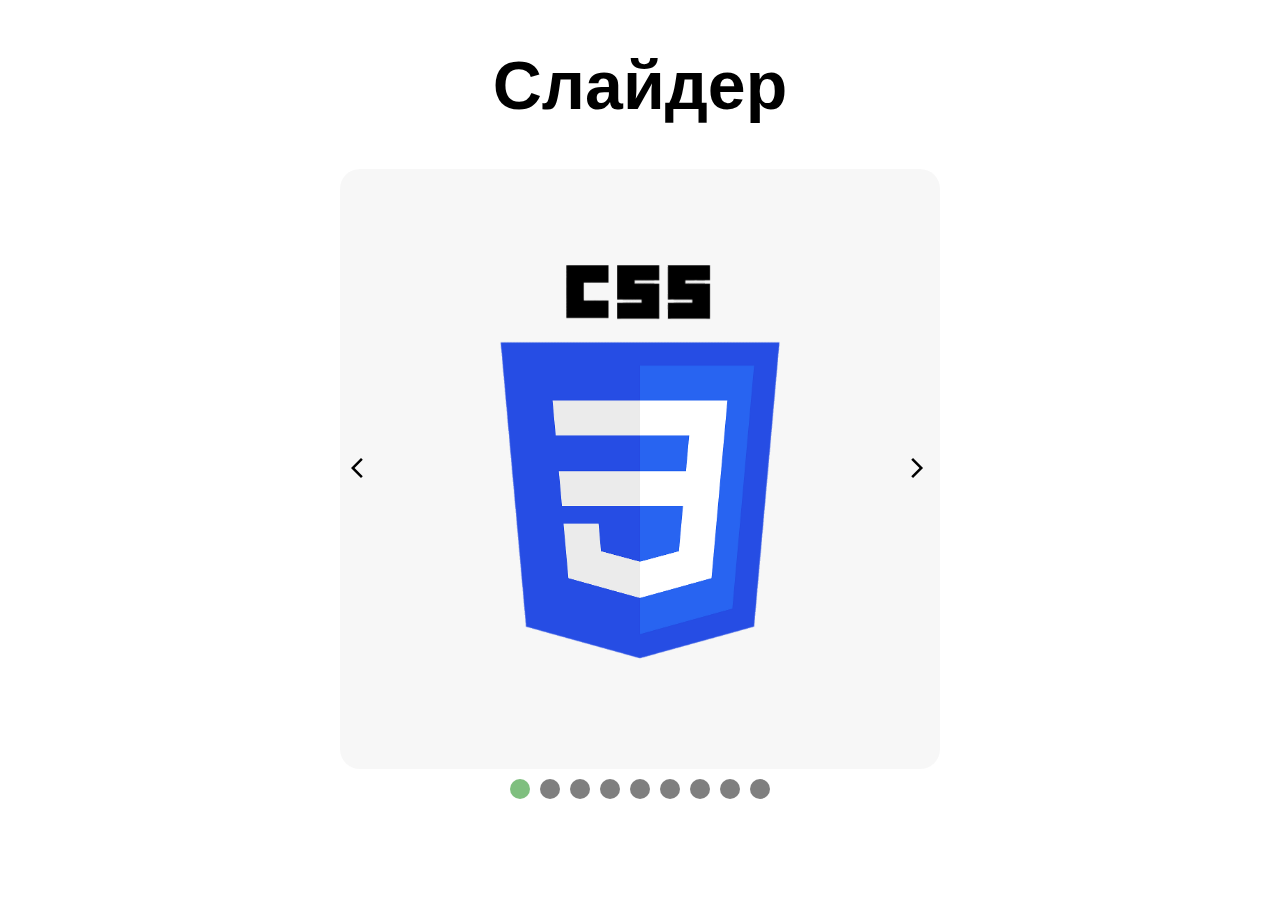
==== JavaScript/slider.html @ 386d050b "Add files via upload" ====
<!DOCTYPE html>
<html lang="en">
  <head>
    <meta charset="UTF-8" />
    <meta name="viewport" content="width=device-width, initial-scale=1.0" />
    <title>Slider</title>
    <link rel="stylesheet" href="style.css" />
    <link rel="stylesheet" href="text.css" />
  </head>
  <body>
    <header class="header"><h1 class="text-68">Слайдер</h1></header>
    <main class="main">
      <div class="container">
        <button class="control" id="back-control">
          <img src="./public/assets/icons/arrow_back.svg" alt="Back" />
        </button>
        <div class="slider">
          <img src="./public/assets/img/slide1.png" class="slide" />
          <img src="./public/assets/img/slide2.png" alt="excel" class="slide" />
          <img
            src="./public/assets/img/slide3.png"
            alt="github"
            class="slide"
          />
          <img src="./public/assets/img/slide4.png" alt="jest" class="slide" />
          <img src="./public/assets/img/slide5.png" alt="js" class="slide" />
          <img src="./public/assets/img/slide6.png" alt="node" class="slide" />
          <img
            src="./public/assets/img/slide7.png"
            alt="react native"
            class="slide"
          />
          <img
            src="./public/assets/img/slide8.png"
            alt="vs code"
            class="slide"
          />
          <img src="./public/assets/img/slide9.png" alt="word" class="slide" />
        </div>
        <button class="control" id="forward-control">
          <img src="./public/assets/icons/arrow_forward.svg" alt="Forward" />
        </button>
      </div>
      <div id="dots-container" class="dots-container"></div>
    </main>
    <script src="./slider.js"></script>
  </body>
</html>
---- JavaScript/style.css ----
.header {
  text-align: center;
}

.main {
  margin: 0 auto;
}

.control {
  background-color: transparent;
  border: 0;
}

.control:hover {
  cursor: pointer;
}

.container {
  display: flex;
  justify-content: space-around;
  align-items: center;
  margin: 10px auto;
  width: 600px;
  height: 600px;
  background-color: rgba(230, 230, 230, 0.3);
  border-radius: 20px;
}

.dots-container {
  display: flex;
  justify-content: center;
  align-items: center;
}

.dot {
  height: 20px;
  width: 20px;
  border-radius: 50%;
  background-color: rgba(0, 0, 0, 0.5);
  cursor: pointer;
  margin: 0 5px;
  user-select: none;
}

.active {
  background-color: rgba(0, 128, 0, 0.5);
}

.slide {
  display: none;
  position: absolute;
  width: 300px;
  left: 0px;
  padding-left: 100px;
  user-select: none;
}

.slider {
  position: relative;
  display: flex;
  align-items: center;
  overflow: hidden;
  height: 600px;
  width: 500px;
}

#slide {
  display: none;
  width: 60%;
}
---- JavaScript/text.css ----
* {
  font-family: Arial, Helvetica, sans-serif;
}

.text-68 {
  font-size: 68px;
  font-family: 700;
}
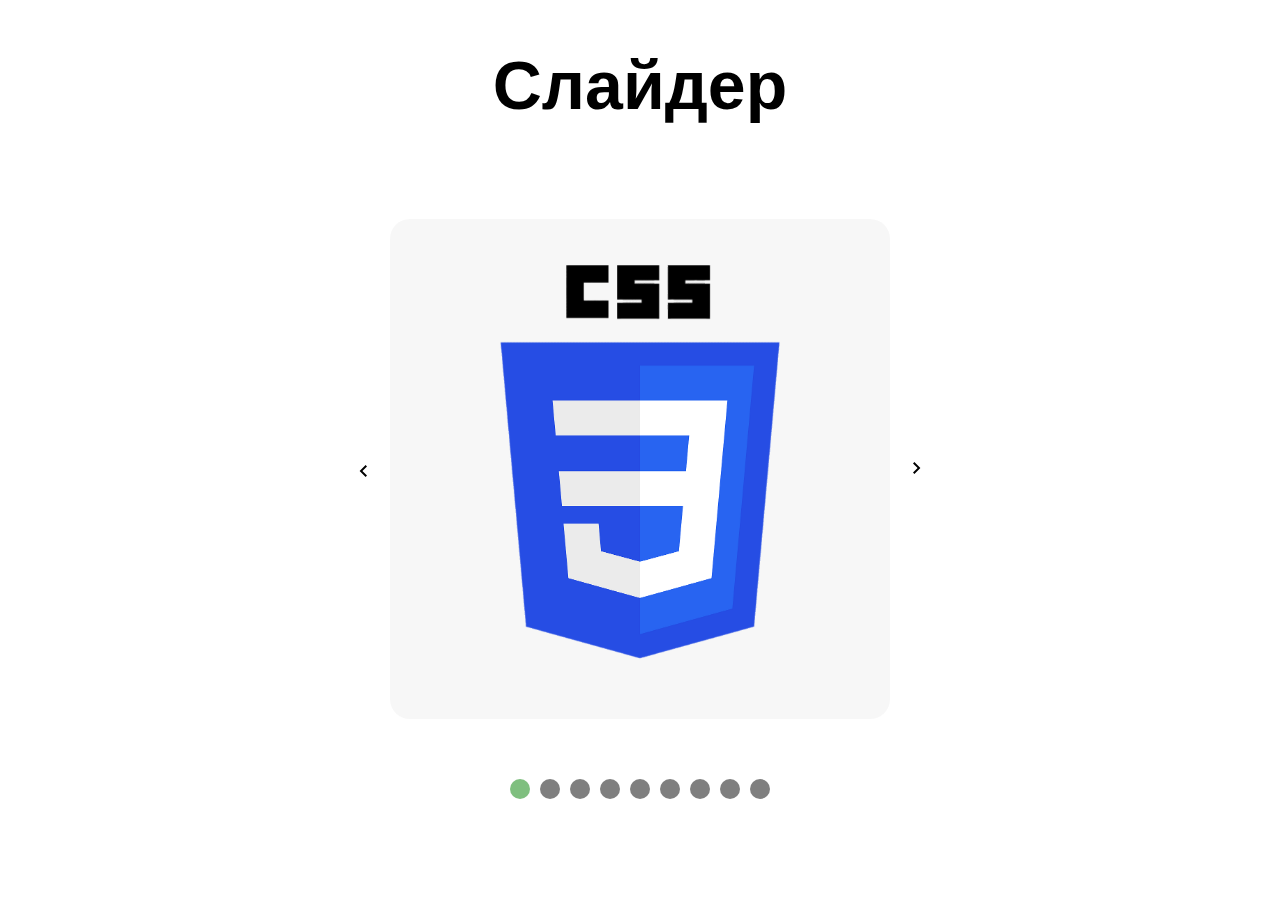
==== commit 16c23537: "slider" ====
--- a/JavaScript/slider.html
+++ b/JavaScript/slider.html
@@ -8,13 +8,19 @@
     <link rel="stylesheet" href="text.css" />
   </head>
   <body>
-    <header class="header"><h1 class="text-68">Слайдер</h1></header>
-    <main class="main">
+    <header class="header">
+      <h1 class="text-68">Слайдер</h1>
+      <p id="count-error" class="count-error">
+        Количество слайдов меньше 1 или больше 10
+      </p>
+    </header>
+
+    <main id="slider" class="main">
       <div class="container">
         <button class="control" id="back-control">
-          <img src="./public/assets/icons/arrow_back.svg" alt="Back" />
+          <img src="./public/assets/icons/arrow.svg" alt="Back" />
         </button>
-        <div class="slider">
+        <div class="slide-contaniner">
           <img src="./public/assets/img/slide1.png" class="slide" />
           <img src="./public/assets/img/slide2.png" alt="excel" class="slide" />
           <img
@@ -38,7 +44,7 @@
           <img src="./public/assets/img/slide9.png" alt="word" class="slide" />
         </div>
         <button class="control" id="forward-control">
-          <img src="./public/assets/icons/arrow_forward.svg" alt="Forward" />
+          <img src="./public/assets/icons/arrow.svg" alt="Forward" />
         </button>
       </div>
       <div id="dots-container" class="dots-container"></div>
--- a/JavaScript/style.css
+++ b/JavaScript/style.css
@@ -1,5 +1,11 @@
 .header {
   text-align: center;
+}
+
+.count-error {
+  display: none;
+  font-size: 30px;
+  color: red;
 }
 
 .main {
@@ -7,23 +13,25 @@
 }
 
 .control {
+  border: 0;
   background-color: transparent;
-  border: 0;
 }
 
 .control:hover {
   cursor: pointer;
 }
 
+#back-control {
+  rotate: 180deg;
+}
+
 .container {
   display: flex;
   justify-content: space-around;
   align-items: center;
-  margin: 10px auto;
   width: 600px;
   height: 600px;
-  background-color: rgba(230, 230, 230, 0.3);
-  border-radius: 20px;
+  margin: 10px auto;
 }
 
 .dots-container {
@@ -55,13 +63,15 @@
   user-select: none;
 }
 
-.slider {
+.slide-contaniner {
   position: relative;
   display: flex;
   align-items: center;
+  height: 500px;
+  width: 500px;
   overflow: hidden;
-  height: 600px;
-  width: 500px;
+  background-color: rgba(230, 230, 230, 0.3);
+  border-radius: 20px;
 }
 
 #slide {
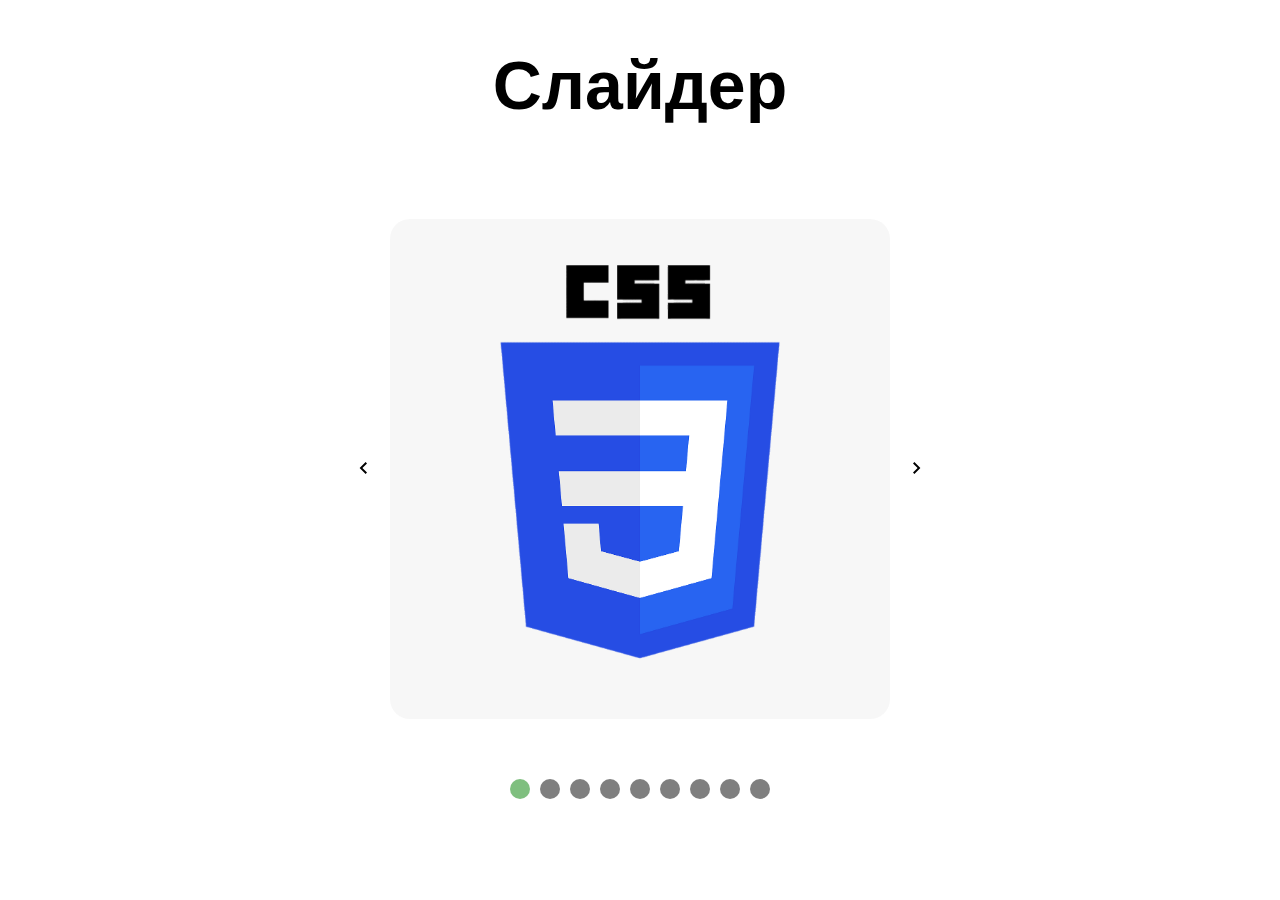
==== commit df33e289: "file-sistem" ====
--- a/JavaScript/slider.html
+++ b/JavaScript/slider.html
@@ -4,8 +4,8 @@
     <meta charset="UTF-8" />
     <meta name="viewport" content="width=device-width, initial-scale=1.0" />
     <title>Slider</title>
-    <link rel="stylesheet" href="style.css" />
-    <link rel="stylesheet" href="text.css" />
+    <link rel="stylesheet" href="./public/assets/css/style.css" />
+    <link rel="stylesheet" href="./public/assets/css/text.css" />
   </head>
   <body>
     <header class="header">
@@ -49,6 +49,6 @@
       </div>
       <div id="dots-container" class="dots-container"></div>
     </main>
-    <script src="./slider.js"></script>
+    <script src="./public/assets/js/slider.js"></script>
   </body>
 </html>
--- a/JavaScript/public/assets/css/style.css
+++ b/JavaScript/public/assets/css/style.css
@@ -0,0 +1,80 @@
+.header {
+  text-align: center;
+}
+
+.count-error {
+  display: none;
+  font-size: 30px;
+  color: red;
+}
+
+.main {
+  margin: 0 auto;
+}
+
+.control {
+  border: 0;
+  background-color: transparent;
+}
+
+.control:hover {
+  cursor: pointer;
+}
+
+#back-control {
+  transform: rotateY(180deg);
+}
+
+.container {
+  display: flex;
+  justify-content: space-around;
+  align-items: center;
+  width: 600px;
+  height: 600px;
+  margin: 10px auto;
+}
+
+.dots-container {
+  display: flex;
+  justify-content: center;
+  align-items: center;
+}
+
+.dot {
+  height: 20px;
+  width: 20px;
+  border-radius: 50%;
+  background-color: rgba(0, 0, 0, 0.5);
+  cursor: pointer;
+  margin: 0 5px;
+  user-select: none;
+}
+
+.active {
+  background-color: rgba(0, 128, 0, 0.5);
+}
+
+.slide {
+  display: none;
+  position: absolute;
+  width: 300px;
+  left: 0px;
+  padding-left: 100px;
+  user-select: none;
+}
+
+.slide-contaniner {
+  position: relative;
+  display: flex;
+  align-items: center;
+  height: 500px;
+  width: 500px;
+  overflow: hidden;
+  background-color: rgba(230, 230, 230, 0.3);
+  border-radius: 20px;
+}
+
+#slide {
+  display: none;
+  width: 60%;
+}
--- a/JavaScript/public/assets/css/text.css
+++ b/JavaScript/public/assets/css/text.css
@@ -0,0 +1,8 @@
+* {
+  font-family: Arial, Helvetica, sans-serif;
+}
+
+.text-68 {
+  font-size: 68px;
+  font-family: 700;
+}
